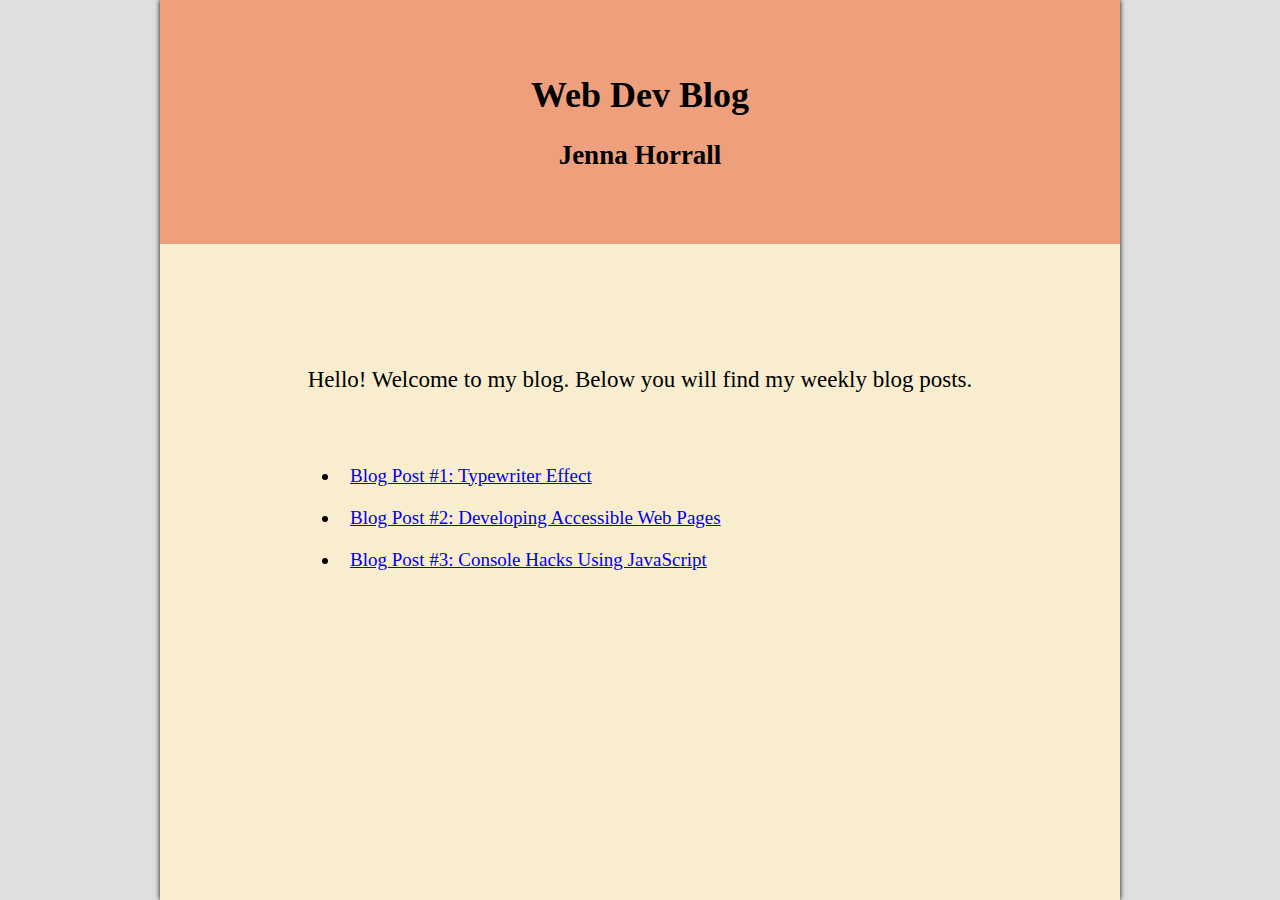
==== index.html @ 58009e90 "blog 3" ====
<!DOCTYPE html>
<html lang="en">

<head>
    <meta charset="UTF-8">
    <meta name="viewport" content="width=device-width, initial-scale=1.0">
    <title>Web Dev Blog</title>
    <link rel="stylesheet" href="css/style.css">
</head>

<body>
    <div id="main-col">
        <header class="top-header">
            <h1>Web Dev Blog</h1>
            <h2>Jenna Horrall</h2>
        </header>
        <div id="intro-text">
            <p> Hello! Welcome to my blog. Below you will find my weekly blog posts.</p>
        </div>
        <div id="blog-list">
            <ul class="blog-list-items">
                <li class="blog-item"><a href="blog1.html">Blog Post #1: Typewriter Effect</a></li>
                <li class="blog-item"><a href="blog2.html">Blog Post #2: Developing Accessible Web Pages</a></li>
                <li class="blog-item"><a href="blog3.html">Blog Post #3: Console Hacks Using JavaScript</a></li>
            </ul>
        </div>
    </div>
</body>

</html>
---- css/style.css ----
body {
    background-color: #e0dfdf;
    margin: 0;
    color: black;
}

#main-col {
    background-color: #f8edce;
    width: 960px;
    min-height: 100vh;
    margin: 0 auto;
    box-shadow: 0 0 5px black;
    box-sizing: border-box;
}

.top-header {
    font-size: large;
    color: black;
    text-align: center;
    padding-bottom: 50px;
    background-color: #eea07c;
    padding-top: 50px;
}

#intro-text {
    padding-top: 100px;
    text-align: center;
    font-size: 23px;
}

#blog-list {
    text-align: center;
    font-size: 19px;
    padding: 20px;
}

.blog-list-items {
    text-align: left;
    padding-left: 160px;
}

.blog-item {
    padding: 10px;
}

#topic-header {
    padding: 40px;
    text-align: left;
}

#main-text {
    padding: 40px;
    padding-top: 10px;
}

.css-code-snippet {
    text-align: left;
    margin: auto;
    padding-right: 140px;
    padding-top: 50px;
    padding-bottom: 50px;
}

#background {
    background: #333;
    padding-top: 2em;
    padding-bottom: 2em;
    width: 400px;
    display: flex;
    justify-content: center;
    margin: auto;
}

/* demo css code */

.typewriter {
    color: #fff;
    font-family: monospace;
    overflow: hidden;
    border-right: .15em solid orange;
    white-space: nowrap;
    margin: 0 auto;
    letter-spacing: .15em;
    animation: typing 3.5s steps(30, end), blink-caret .5s step-end infinite;
}

@keyframes typing {
    from {
        width: 0
    }
    to {
        width: 100%
    }
}

@keyframes blink-caret {
    from, to {
        border-color: transparent
    }
    50% {
        border-color: orange
    }
}

/* end demo code */

#p2 {
    text-align: left;
    padding-top: 50px;
    padding-bottom: 20px;
}

#p1 {
    text-align: left;
    padding-top: 10px;
    padding-bottom: 50px;
}

#p3, #p4, #p5 {
    text-align: left;
    padding-bottom: 30px;
}

#p6 {
    text-align: center;
    padding: 25px;
    padding-bottom: 20px;
    font: sans-serif;
    font-size: 25px;
}

#button-container {
    text-align: center;
    padding: 30px;
}

#back-to-main {
    font-size: 14px;
    padding: 10px;
}

#button-group {
    text-align: center;
    padding: 40px;
}

#button-item {
    padding: 10px;
    font-size: 16px;
}

.subheader {
    padding-top: 20px;
    padding-bottom: 20px;
}

#bad-color-parent {
    display: flex;
    justify-content: center;
    align-items: center;
    margin: auto;
    margin-top: 50px;
    margin-bottom: 50px;
    background-color: darkblue;
    height: 70px;
    width: 200px;
    border: solid red 2px;
}

#bad-color-text {
    text-align: center;
}

#good-color-parent {
    display: flex;
    justify-content: center;
    align-items: center;
    margin: auto;
    margin-top: 50px;
    margin-bottom: 50px;
    background-color: rgb(203, 203, 219);
    height: 70px;
    width: 200px;
    border: solid rgb(112, 104, 104) 2px;
}

#good-color-text {
    text-align: center;
}

#video {
    padding-top: 30px;
    padding-bottom: 30px;
    display: block;
    margin: auto;
}

.sample-code {
    text-align: center;
    background-color:  #eea07c;
    margin: auto;
    margin-top: 30px;
    margin-bottom: 30px;
    padding: 15px;
    width: 30%;
}
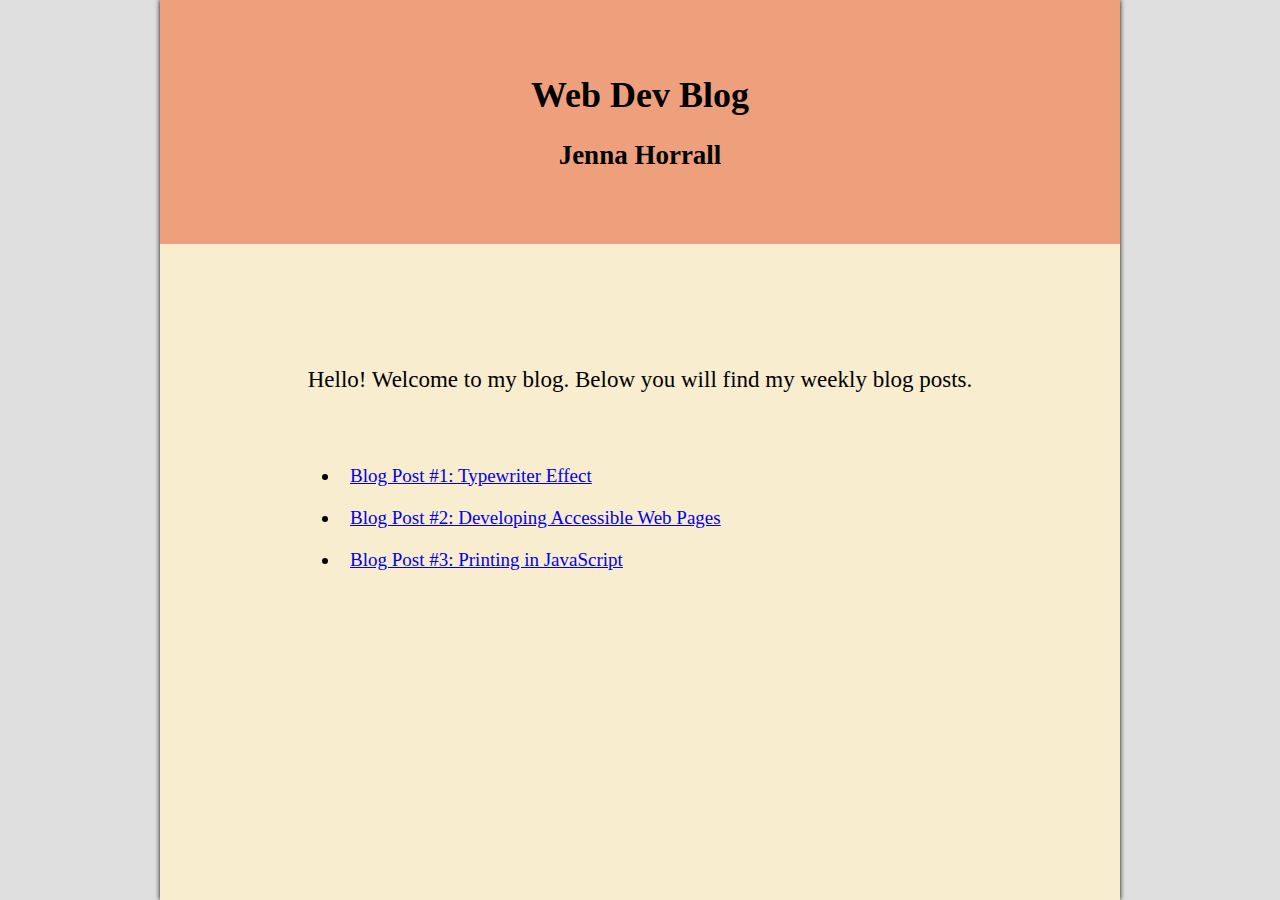
==== commit c8571d75: "finish blog 3" ====
--- a/index.html
+++ b/index.html
@@ -21,7 +21,7 @@
             <ul class="blog-list-items">
                 <li class="blog-item"><a href="blog1.html">Blog Post #1: Typewriter Effect</a></li>
                 <li class="blog-item"><a href="blog2.html">Blog Post #2: Developing Accessible Web Pages</a></li>
-                <li class="blog-item"><a href="blog3.html">Blog Post #3: Console Hacks Using JavaScript</a></li>
+                <li class="blog-item"><a href="blog3.html">Blog Post #3: Printing in JavaScript</a></li>
             </ul>
         </div>
     </div>
--- a/css/style.css
+++ b/css/style.css
@@ -203,4 +203,12 @@
     margin-bottom: 30px;
     padding: 15px;
     width: 30%;
+}
+
+#print-method-list {
+    padding-top: 20px;
+}
+
+.print-method-item {
+    padding: 5px;
 }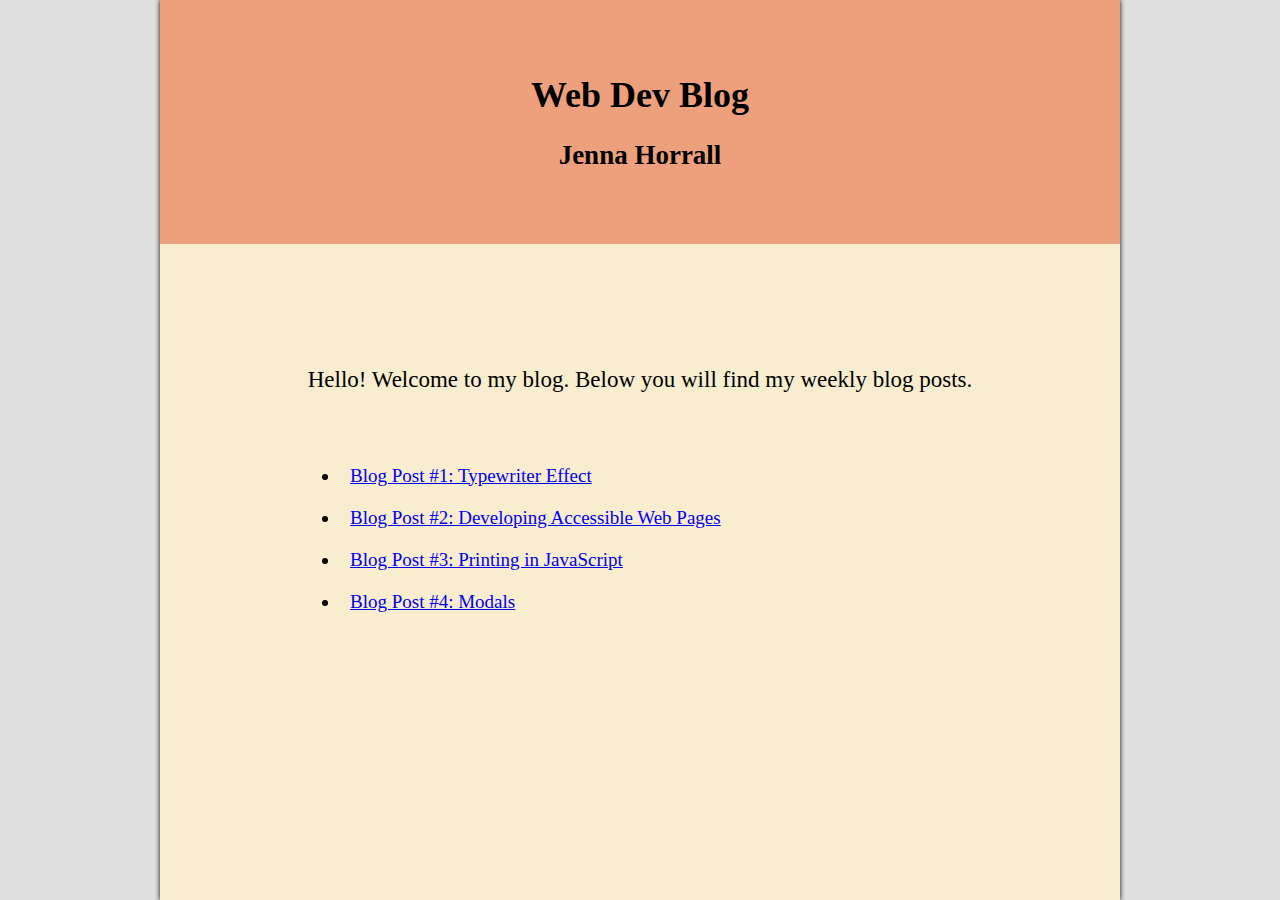
==== commit fcb12bc2: "blog 4" ====
--- a/index.html
+++ b/index.html
@@ -22,6 +22,7 @@
                 <li class="blog-item"><a href="blog1.html">Blog Post #1: Typewriter Effect</a></li>
                 <li class="blog-item"><a href="blog2.html">Blog Post #2: Developing Accessible Web Pages</a></li>
                 <li class="blog-item"><a href="blog3.html">Blog Post #3: Printing in JavaScript</a></li>
+                <li class="blog-item"><a href="blog4.html">Blog Post #4: Modals</a></li>
             </ul>
         </div>
     </div>
--- a/css/style.css
+++ b/css/style.css
@@ -197,7 +197,7 @@
 
 .sample-code {
     text-align: center;
-    background-color:  #eea07c;
+    background-color: #eea07c;
     margin: auto;
     margin-top: 30px;
     margin-bottom: 30px;
@@ -211,4 +211,78 @@
 
 .print-method-item {
     padding: 5px;
+}
+
+.modal-case-list {
+    text-align: left;
+}
+
+/* begin demo CSS code from w3schools */
+
+.modal {
+    display: none;
+    /* Hidden by default */
+    position: fixed;
+    /* Stay in place */
+    z-index: 1;
+    /* Sit on top */
+    left: 0;
+    top: 0;
+    width: 100%;
+    /* Full width */
+    height: 100%;
+    /* Full height */
+    overflow: auto;
+    /* Enable scroll if needed */
+    /* background-color: rgb(0,0,0); */
+    /* Fallback color */
+    background-color: rgba(0, 0, 0, 0.4);
+    /* Black w/ opacity */
+}
+
+
+.modal-content {
+    background-color: #fefefe;
+    margin: 15% auto;
+    /* 15% from the top and centered */
+    padding: 20px;
+    border: 1px solid #888;
+    width: 80%;
+    /* Could be more or less, depending on screen size */
+}
+
+
+.close {
+    color: #aaa;
+    float: right;
+    font-size: 28px;
+    font-weight: bold;
+}
+
+.close:hover, .close:focus {
+    color: black;
+    text-decoration: none;
+    cursor: pointer;
+}
+
+/* end demo CSS code from w3schools */
+
+#myBtn {
+    background-color: lightcoral;
+    padding: 15px;
+    margin: auto;
+    font-size: 15px;
+    margin-top: 50px;
+    margin-bottom: 50px;
+    display: block;
+}
+
+.p1-txt-blog4 {
+    padding-top: 20px;
+    padding-bottom: 20px;
+}
+
+#demo-code-blog4 {
+    margin: auto;
+    padding-left: 140px;
 }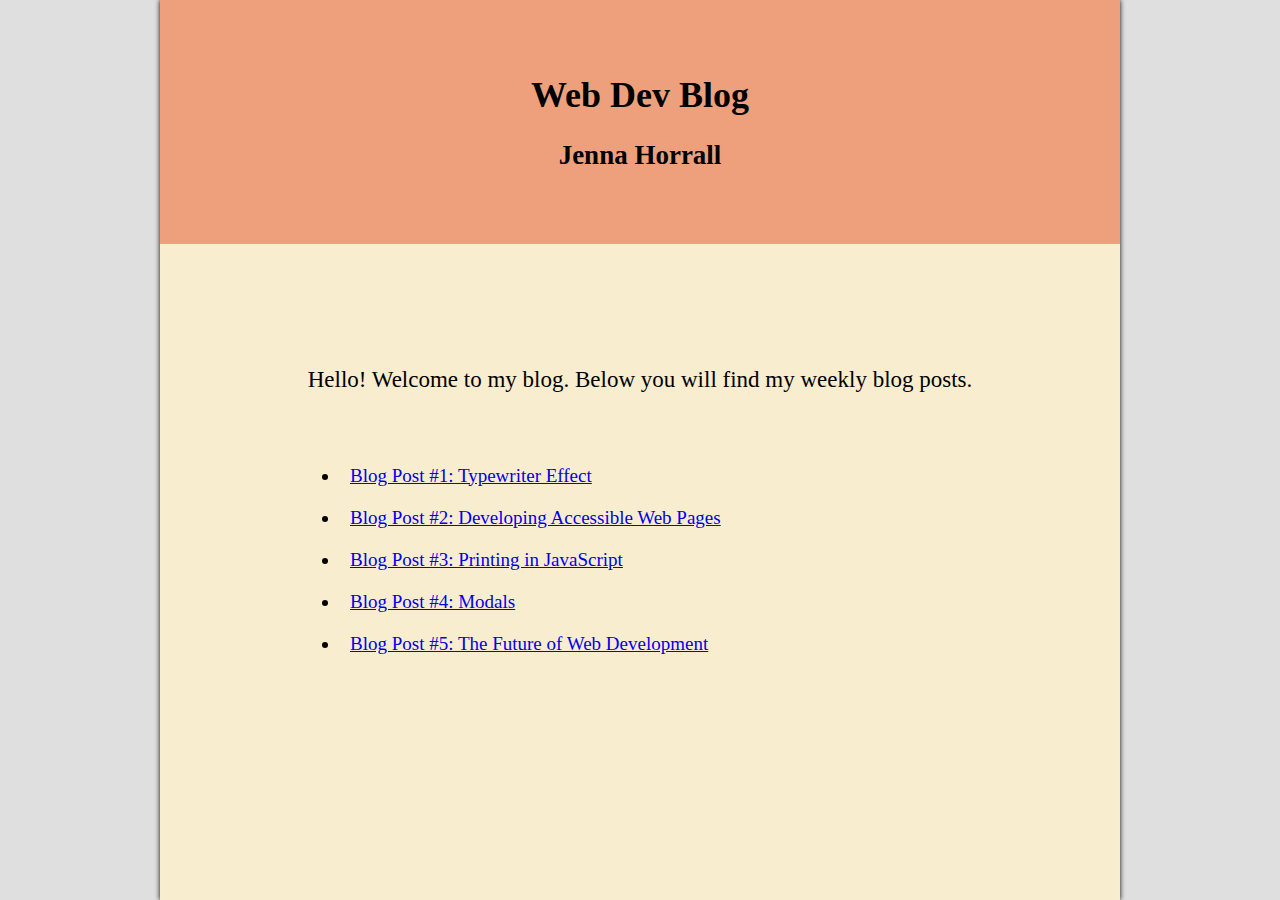
==== commit f6d5fbf6: "blog 5" ====
--- a/index.html
+++ b/index.html
@@ -23,6 +23,7 @@
                 <li class="blog-item"><a href="blog2.html">Blog Post #2: Developing Accessible Web Pages</a></li>
                 <li class="blog-item"><a href="blog3.html">Blog Post #3: Printing in JavaScript</a></li>
                 <li class="blog-item"><a href="blog4.html">Blog Post #4: Modals</a></li>
+                <li class="blog-item"><a href="blog5.html">Blog Post #5: The Future of Web Development</a></li>
             </ul>
         </div>
     </div>
--- a/css/style.css
+++ b/css/style.css
@@ -150,8 +150,8 @@
 }
 
 .subheader {
-    padding-top: 20px;
-    padding-bottom: 20px;
+    padding-top: 10px;
+    padding-bottom: 10px;
 }
 
 #bad-color-parent {
@@ -285,4 +285,16 @@
 #demo-code-blog4 {
     margin: auto;
     padding-left: 140px;
-}+}
+
+.blog5-item {
+    padding: 10px;
+    padding-left: 15px;
+    padding-right: 15px;
+}
+
+.blog5-main {
+    padding-top: 5px;
+    padding-bottom: 5px;
+    padding-right: 10px;
+}
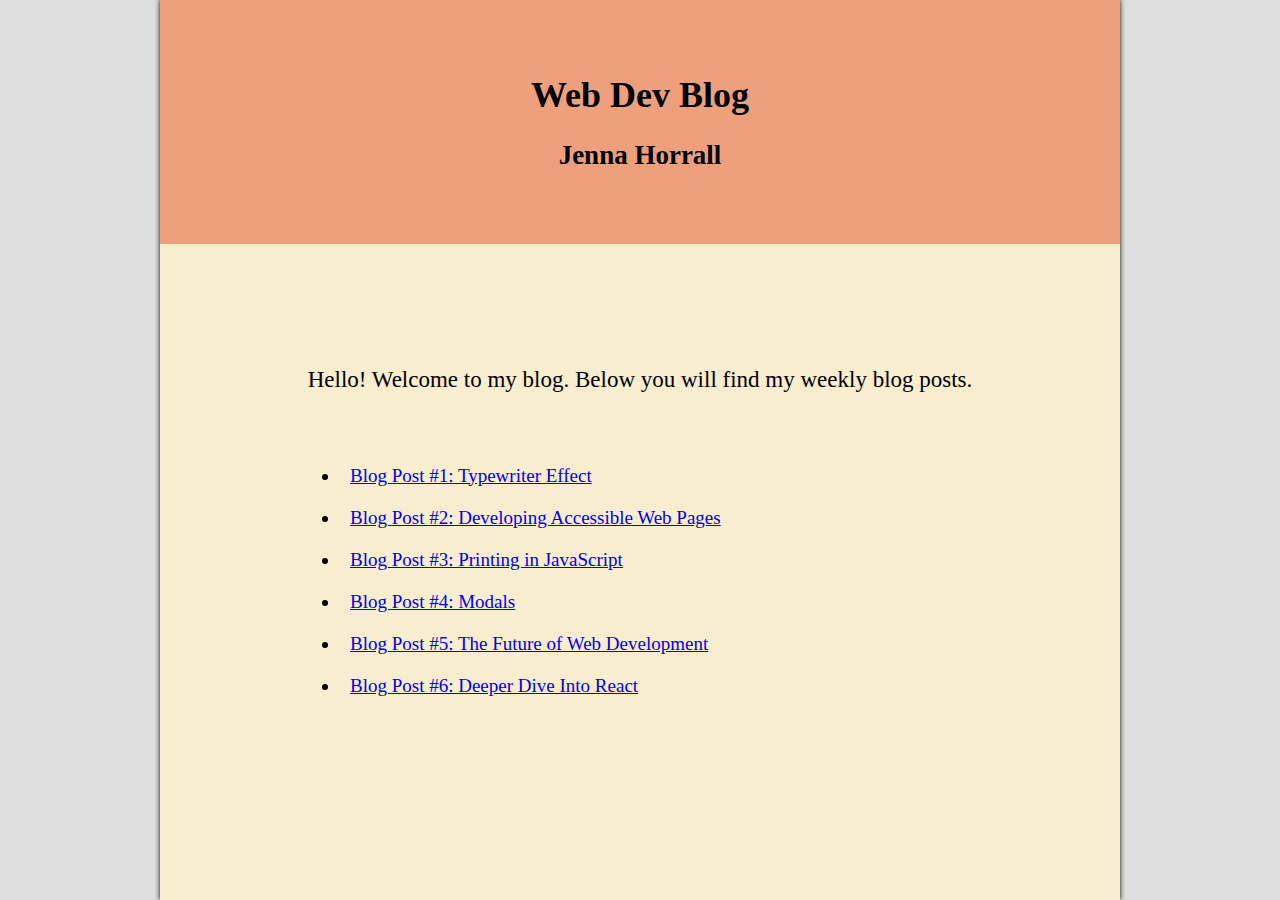
==== commit 90f0d4d5: "blog 6" ====
--- a/index.html
+++ b/index.html
@@ -24,6 +24,7 @@
                 <li class="blog-item"><a href="blog3.html">Blog Post #3: Printing in JavaScript</a></li>
                 <li class="blog-item"><a href="blog4.html">Blog Post #4: Modals</a></li>
                 <li class="blog-item"><a href="blog5.html">Blog Post #5: The Future of Web Development</a></li>
+                <li class="blog-item"><a href="blog6.html">Blog Post #6: Deeper Dive Into React</a></li>
             </ul>
         </div>
     </div>
--- a/css/style.css
+++ b/css/style.css
@@ -240,7 +240,6 @@
     /* Black w/ opacity */
 }
 
-
 .modal-content {
     background-color: #fefefe;
     margin: 15% auto;
@@ -251,7 +250,6 @@
     /* Could be more or less, depending on screen size */
 }
 
-
 .close {
     color: #aaa;
     float: right;
@@ -298,3 +296,22 @@
     padding-bottom: 5px;
     padding-right: 10px;
 }
+
+.body-text {
+    padding-right: 40px;
+    padding-top: 25px;
+    padding-bottom: 25px;
+}
+
+.body-text>li {
+    padding: 20px;
+}
+
+#b6-vid {
+    margin-left: 150px;
+}
+
+#first-paragraph-b6 {
+    padding-top: 0px;
+    margin-top: 0px;
+}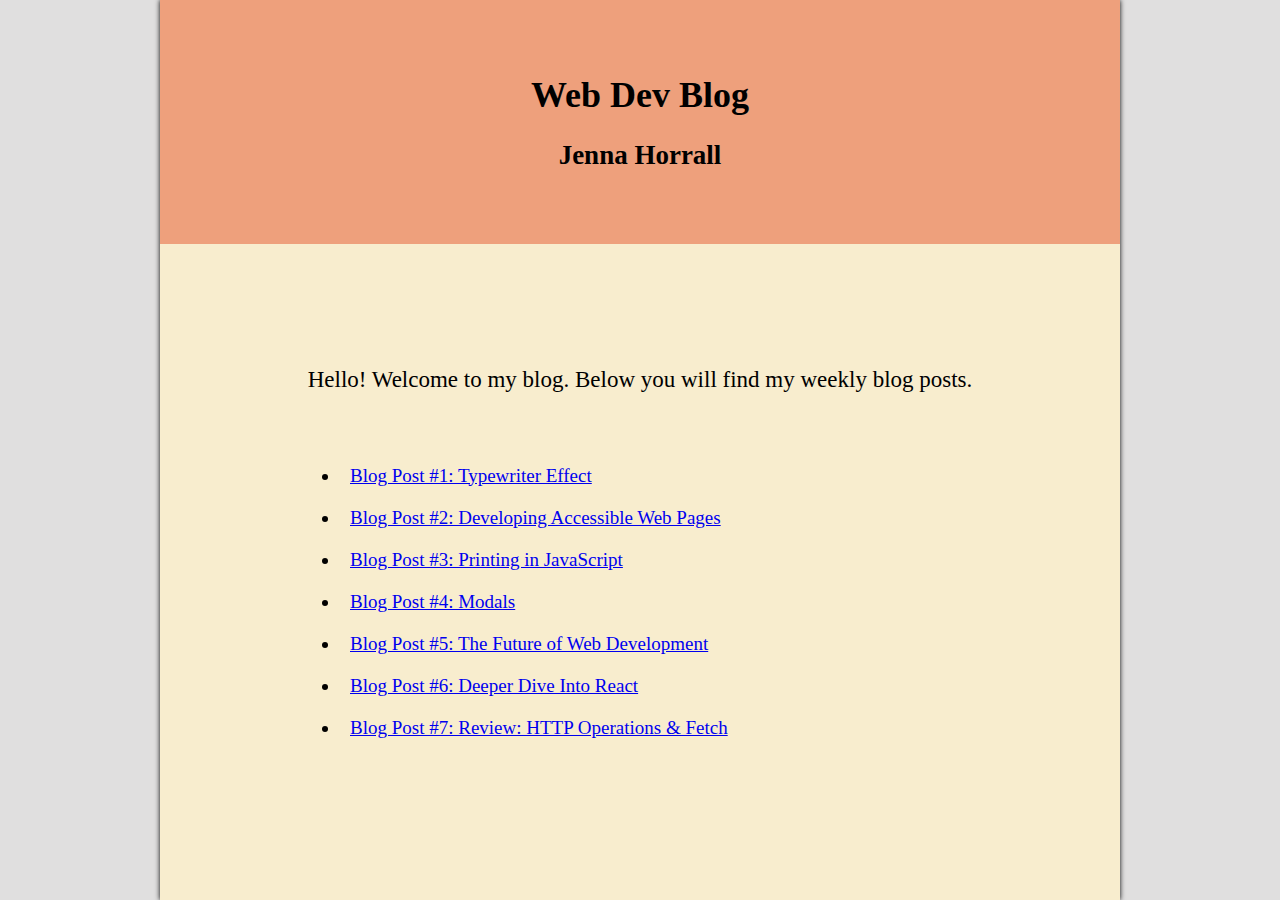
==== commit b54b5fdc: "blog 7" ====
--- a/index.html
+++ b/index.html
@@ -25,6 +25,7 @@
                 <li class="blog-item"><a href="blog4.html">Blog Post #4: Modals</a></li>
                 <li class="blog-item"><a href="blog5.html">Blog Post #5: The Future of Web Development</a></li>
                 <li class="blog-item"><a href="blog6.html">Blog Post #6: Deeper Dive Into React</a></li>
+                <li class="blog-item"><a href="blog7.html">Blog Post #7: Review: HTTP Operations & Fetch</a></li>
             </ul>
         </div>
     </div>
--- a/css/style.css
+++ b/css/style.css
@@ -313,5 +313,15 @@
 
 #first-paragraph-b6 {
     padding-top: 0px;
-    margin-top: 0px;
+    margin-top: 0px; 
+}
+
+.fetch-code {
+    margin-left: 40%;
+    margin-top: 30px;
+    margin-bottom: 30px;
+}
+
+#basic-fetch-code {
+    margin-top: 10px;
 }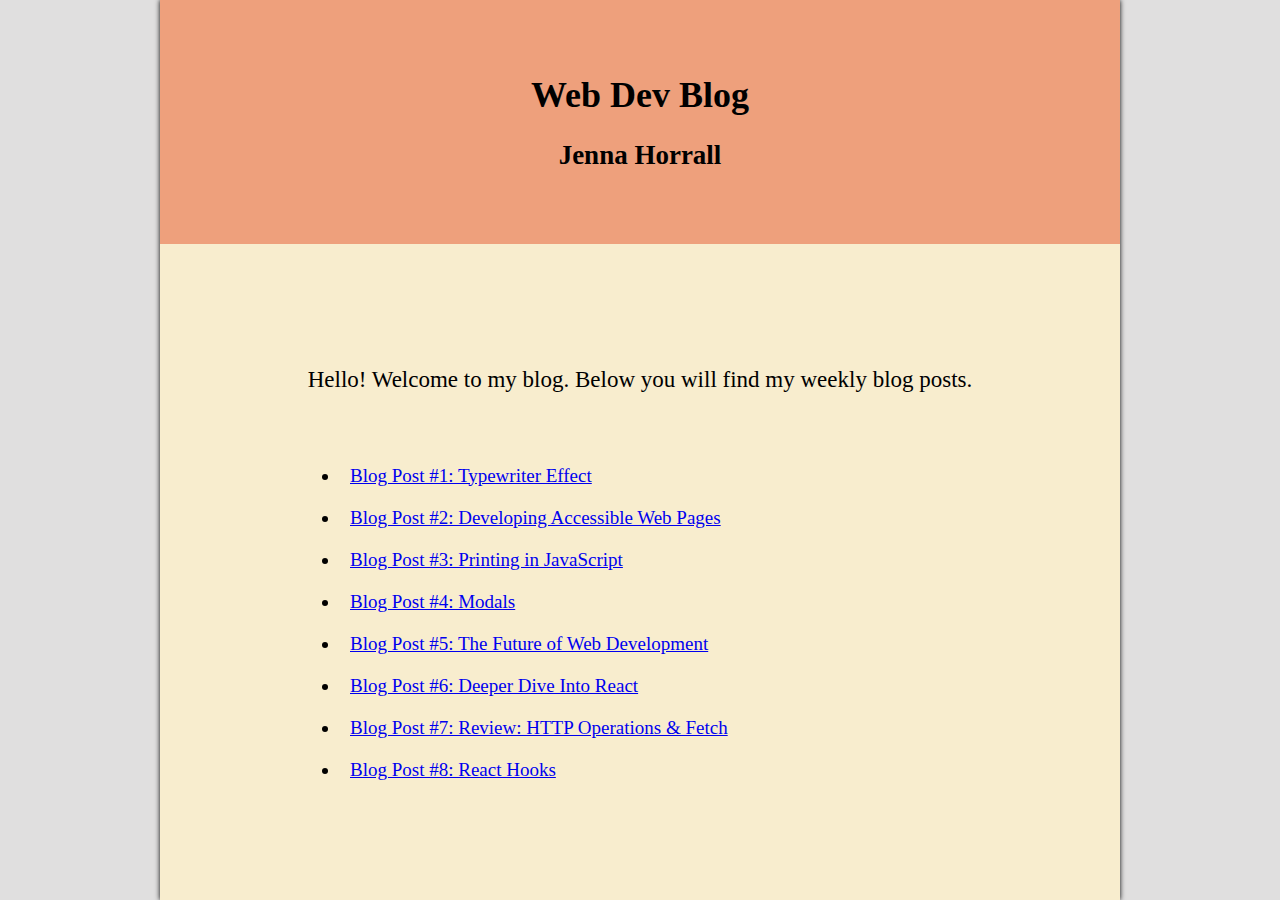
==== commit 24b16925: "blog 8" ====
--- a/index.html
+++ b/index.html
@@ -26,6 +26,7 @@
                 <li class="blog-item"><a href="blog5.html">Blog Post #5: The Future of Web Development</a></li>
                 <li class="blog-item"><a href="blog6.html">Blog Post #6: Deeper Dive Into React</a></li>
                 <li class="blog-item"><a href="blog7.html">Blog Post #7: Review: HTTP Operations & Fetch</a></li>
+                <li class="blog-item"><a href="blog8.html">Blog Post #8: React Hooks</a></li>
             </ul>
         </div>
     </div>
--- a/css/style.css
+++ b/css/style.css
@@ -324,4 +324,11 @@
 
 #basic-fetch-code {
     margin-top: 10px;
+}
+
+.flex-code-container {
+    display: flex;
+    flex-direction: row;
+    justify-content: center;
+    align-items: center;
 }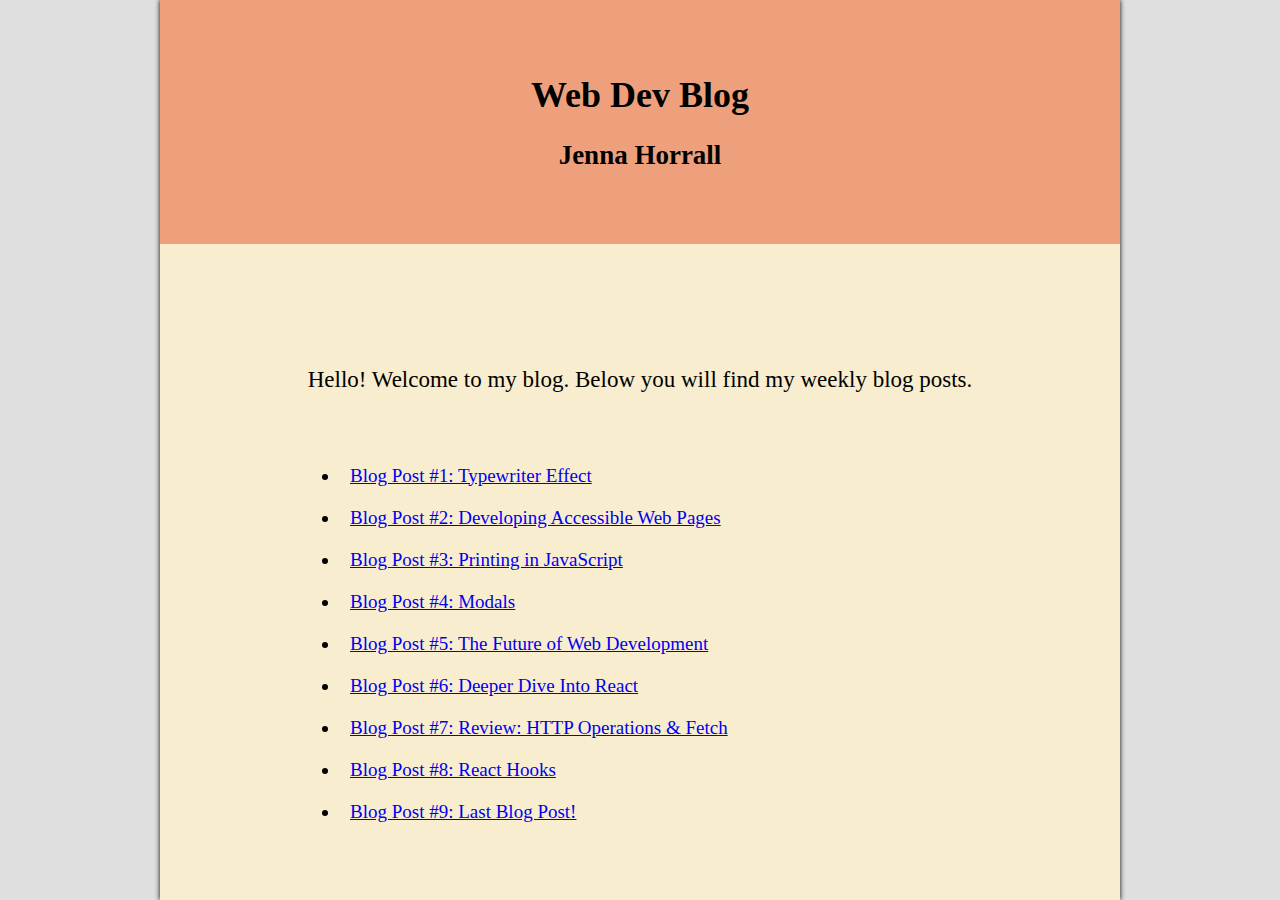
==== commit bb08bf2f: "last blog post!" ====
--- a/index.html
+++ b/index.html
@@ -27,6 +27,7 @@
                 <li class="blog-item"><a href="blog6.html">Blog Post #6: Deeper Dive Into React</a></li>
                 <li class="blog-item"><a href="blog7.html">Blog Post #7: Review: HTTP Operations & Fetch</a></li>
                 <li class="blog-item"><a href="blog8.html">Blog Post #8: React Hooks</a></li>
+                <li class="blog-item"><a href="blog9.html">Blog Post #9: Last Blog Post!</a></li>
             </ul>
         </div>
     </div>
